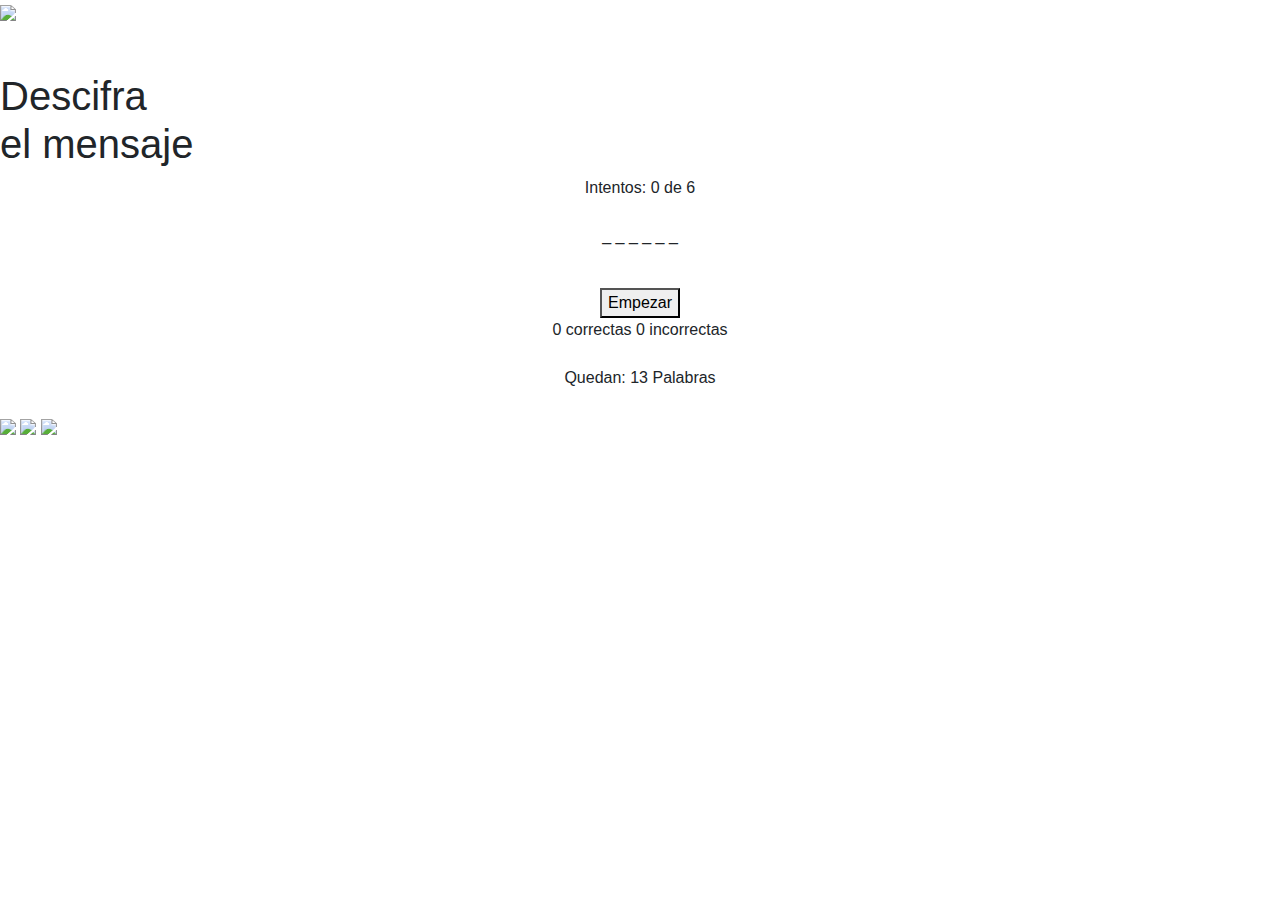
==== cipher.html @ c8035212 "Add files via upload" ====
<!DOCTYPE html>
<html lang="en" >
<head>
  <meta charset="UTF-8">
  <title>Descifra el mensaje</title>
  <link rel="stylesheet" href="./styleBlueGaze.css">

</head>
<body>
  <img class="menu-button" src="./IMG/menu.svg"
onclick="window.location.href='./index.html'">
<!DOCTYPE html>
<html lang="en">
<head>
  <meta charset="UTF-8">
  <meta name="viewport" content="width=device-width, initial-scale=1.0">
  <meta http-equiv="X-UA-Compatible" content="ie=edge">
  <link rel="stylesheet" href="https://stackpath.bootstrapcdn.com/bootstrap/4.4.1/css/bootstrap.min.css">
  <title>Descifra el mensaje</title>
</head>
<body>
  <h1><br>Descifra<br><span class="smaller">el mensaje</span></h1>
<div class="container">
  <div class="text-center">
    <div class="intentos">
      Intentos: <span id='mistakes'>0</span> de <span id='maxWrong'></span>
   </div>
   <img id='hangmanPic' src="./IMG/Cipher/0.png" alt="">
    <div class="guiones">
    <p id="wordSpotlight">_ _ _</p>
    </div>
    <br>

    <button id="boton_timer" class="b_reiniciar"
    onclick="startGame()">Empezar</button>
    <br>
    <button id="boton_recargar_pagina" class="b_reiniciar"
    onclick="reloadPage()">REINICIAR</button>

  <div id="minimenu" class="intentos">
    <span class="pcorrectas" id="pcorrect">0</span> correctas
    
    <span class="pincorrectas" id="pincorrect">0</span> incorrectas
    <br><br>
    Quedan: <span class="intentos" id="quedan"></span> Palabras
  </div>
  
   <br>
    <div id="keyboard"></div>
   </div>
  </div> 
</div>

<button id="Boton_saltar" class="b_reiniciar" onClick="reset()">SALTAR</button>
</body>
</html>
  <script  src="./cipher.js"></script>
</body>
<footer>
  <img src="./IMG/LogoSV.png"class="img_pie_izquierda">
  <img src="./IMG/GMWLogo_Color_S2.png"class="img_pie_derecha_2">
  <img src="./IMG/BCRLogo_Color_S1.png"class="img_pie_derecha_1">
</footer>
</html>
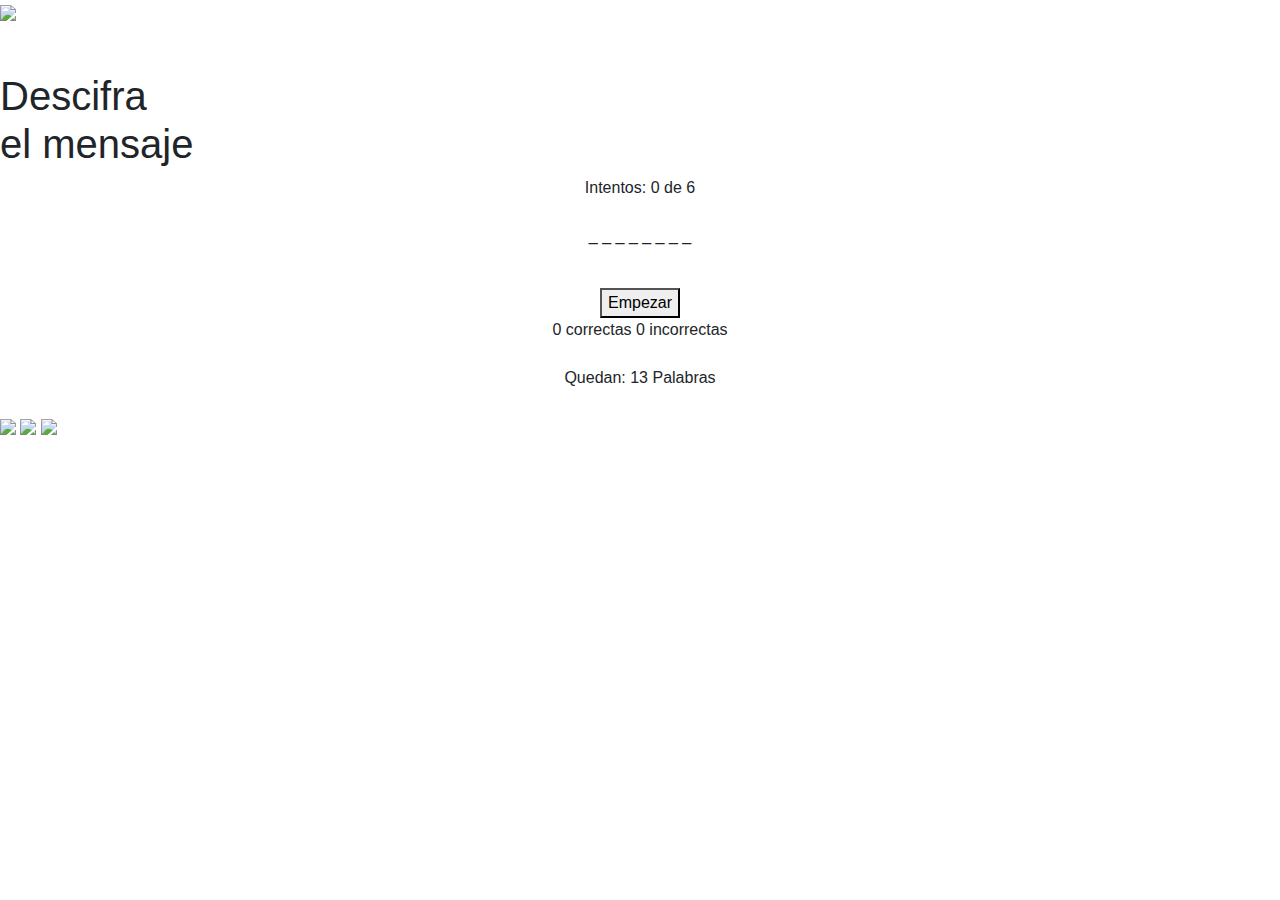
==== commit 3a335c03: "Add files via upload" ====
--- a/cipher.html
+++ b/cipher.html
@@ -51,7 +51,7 @@
   </div> 
 </div>
 
-<button id="Boton_saltar" class="b_reiniciar" onClick="reset()">SALTAR</button>
+<button id="Boton_saltar" class="b_reiniciar" onClick="reset()">SIGUIENTE</button>
 </body>
 </html>
   <script  src="./cipher.js"></script>
